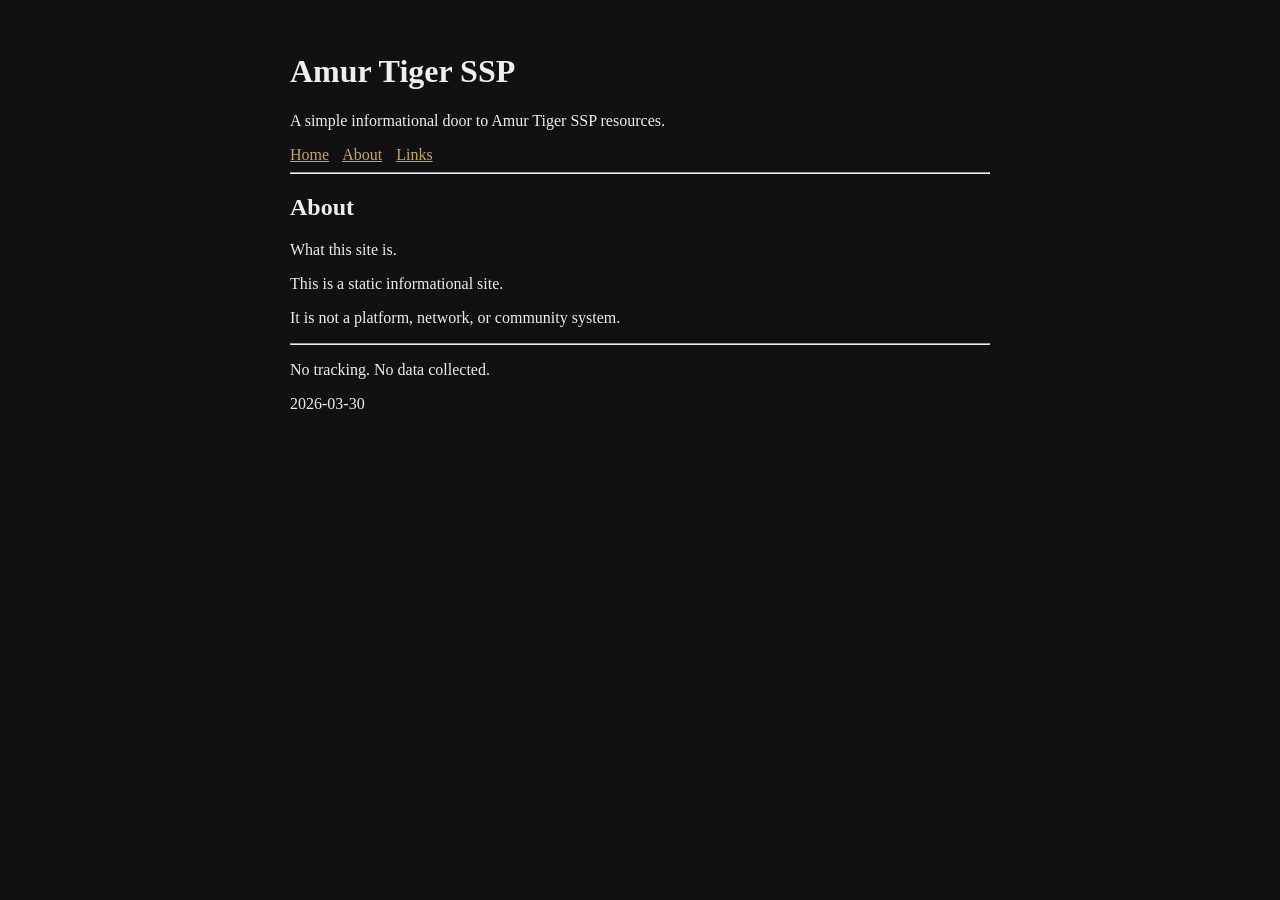
==== docs/about.html @ e8e0e554 "initial commit" ====
<!DOCTYPE html>
<html>
<head>
<meta charset="UTF-8">
<title>About - Amur Tiger SSP</title>
<style>
body {
    font-family: Georgia, serif;
    max-width: 700px;
    margin: auto;
    padding: 2rem;
    background: #111;
    color: #eee;
}
a { color: #c9a84c; }
nav a { margin-right: 10px; }
</style>
</head>

<body>

<h1>Amur Tiger SSP</h1>
<p>A simple informational door to Amur Tiger SSP resources.</p>

<nav><a href="index.html">Home</a> <a href="about.html">About</a> <a href="links.html">Links</a> </nav>

<hr>

<h2>About</h2>
<p>What this site is.</p>

<p>This is a static informational site.</p><p>It is not a platform, network, or community system.</p>

<ul>

</ul>

<hr>
<p>No tracking. No data collected.</p>
<p>2026-03-30</p>

</body>
</html>
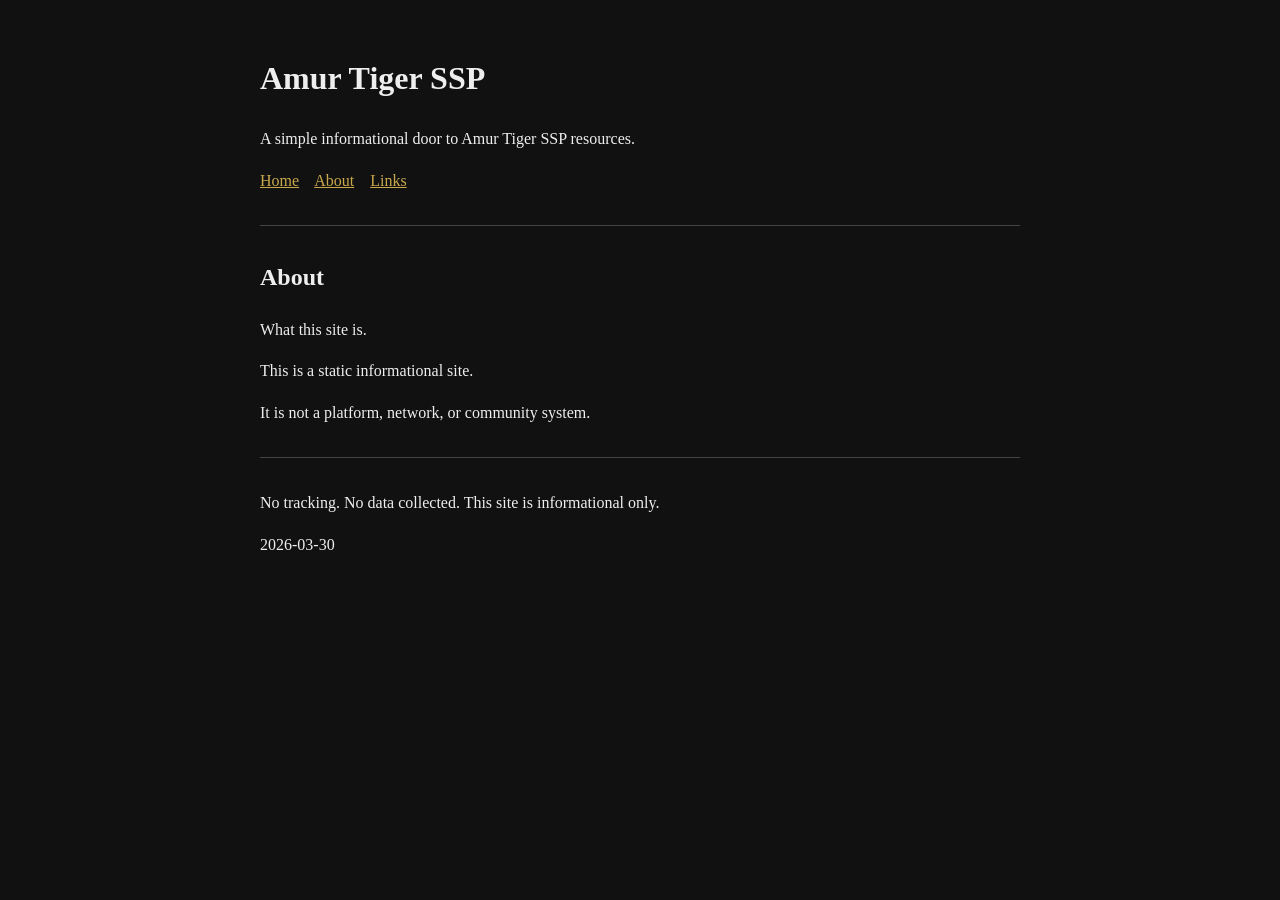
==== commit 54d6db03: "Update site" ====
--- a/docs/about.html
+++ b/docs/about.html
@@ -1,28 +1,48 @@
 <!DOCTYPE html>
-<html>
+<html lang="en">
 <head>
 <meta charset="UTF-8">
+<meta name="viewport" content="width=device-width, initial-scale=1.0">
 <title>About - Amur Tiger SSP</title>
+<meta name="description" content="A simple informational door to Amur Tiger SSP resources.">
 <style>
 body {
     font-family: Georgia, serif;
-    max-width: 700px;
+    max-width: 760px;
     margin: auto;
     padding: 2rem;
     background: #111;
     color: #eee;
+    line-height: 1.6;
 }
-a { color: #c9a84c; }
-nav a { margin-right: 10px; }
+a {
+    color: #c9a84c;
+}
+nav {
+    margin: 1rem 0 2rem 0;
+}
+nav a {
+    margin-right: 12px;
+}
+hr {
+    border: 0;
+    border-top: 1px solid #444;
+    margin: 2rem 0;
+}
+ul {
+    padding-left: 1.2rem;
+}
+li {
+    margin-bottom: 1rem;
+}
 </style>
 </head>
-
 <body>
 
 <h1>Amur Tiger SSP</h1>
 <p>A simple informational door to Amur Tiger SSP resources.</p>
 
-<nav><a href="index.html">Home</a> <a href="about.html">About</a> <a href="links.html">Links</a> </nav>
+<nav><a href="index.html">Home</a> <a href="about.html">About</a> <a href="links.html">Links</a></nav>
 
 <hr>
 
@@ -31,12 +51,11 @@
 
 <p>This is a static informational site.</p><p>It is not a platform, network, or community system.</p>
 
-<ul>
 
-</ul>
 
 <hr>
-<p>No tracking. No data collected.</p>
+
+<p>No tracking. No data collected. This site is informational only.</p>
 <p>2026-03-30</p>
 
 </body>
